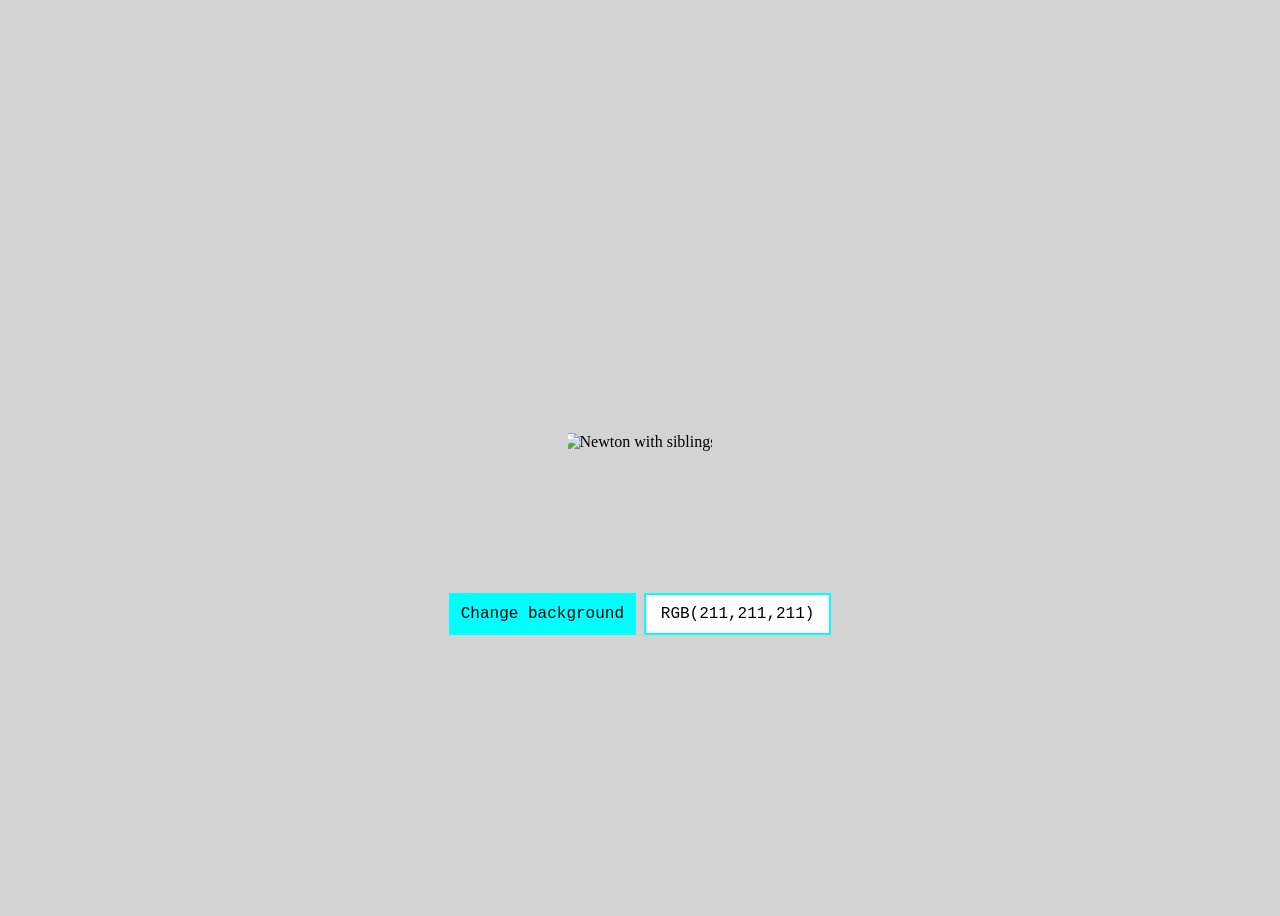
==== text_bg_clip/index.html @ f4d77bea "Renamed folder and files for bg clip" ====
<!DOCTYPE html>
<html lang="en">
<head>
    <meta charset="UTF-8">
    <meta name="viewport" content="width=device-width, initial-scale=1.0">
    <title>Text Background Clip</title>
    <link rel="stylesheet" href="style.css">
</head>
<body>
    <h1>Waran Newton<br>Mono Korsuk</h1>
    <figure>
        <img src="IMG_20211221_075939_994_transcpr.jpg" alt="Newton with siblings"></img>
    </figure>
    <div>
        <button>Change background</button>
        <output>RGB(211,211,211)</output>
    </div>
    <script src="app.js"></script>
</body>
</html>
---- text_bg_clip/style.css ----
body *{
    margin: 0;
    padding: 0%;
    box-sizing: border-box;
}
body{
    display: flex;
    align-items: center;
    min-height: 100vh;
    justify-content: center;
    flex-direction: column;
    text-align: center;
    background-color: rgb(211,211,211);
    transition: .5s;
}
h1{
    font-size: 5rem;
    font-weight: 900;
    font-family: Arial, Helvetica, sans-serif;
    text-transform: uppercase;
    letter-spacing: -15px;
    line-height: .75;
    padding: .5rem 1rem;
    background: url(IMG_20211221_075939_994_transcpr.jpg) no-repeat center/cover;
    background-clip: text;
    -webkit-background-clip: text;
    color: transparent;
    max-width: 850px;
}
figure,div{
    max-height: 400px;
    max-width: 550px;
    aspect-ratio: 1/1;
    overflow: hidden;
    height: 24%;
    object-fit: cover;
    margin-block-start: 1rem;
    transition: .2s;
}
figure img{
    transition: inherit;
    object-fit: cover;
    width: 100%;
    margin: -.275rem;
}
figure img.hovered{
    scale: 2;
    cursor: zoom-in;
}
figure:has(img.hovered){
    border-radius: 23rem;
    border: .125rem solid aqua;
    background-clip: border-box;
} 
button,output{
    padding: 10px;
    font: 1rem monospace;
    background-color: aqua;
    max-width: 2500px;
    border: none;                  ;
    transition-property: filter ,background-color;
    transition-duration: .3s;
    background-color: white;
    display: grid;
    place-content: center;
    border: 2px solid aqua;
}
button{
    background-color: aqua;
    cursor: pointer;
}
button:hover{
    background-color: #7ef;
    border: solid 2px green;
    padding-block: 8px;
}
button:active{
    filter: brightness(.8);
}
div:has(button){
    border-radius: 0%;
    display: grid;
    grid-template-columns: 1fr 1fr;
    gap: .5rem;
    aspect-ratio: unset;
}
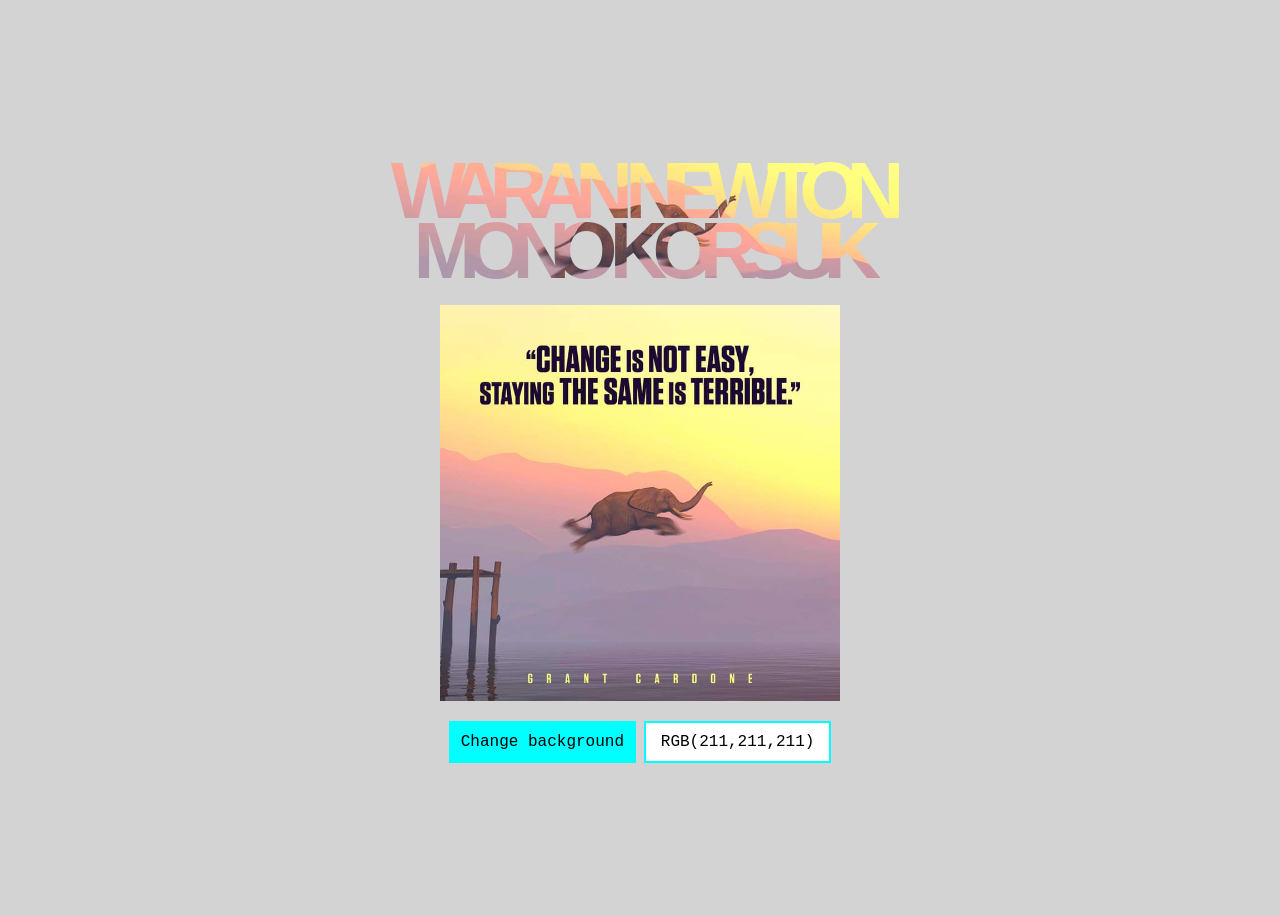
==== commit ae6f6abf: "renamed image and reduced border of img on hover" ====
--- a/text_bg_clip/index.html
+++ b/text_bg_clip/index.html
@@ -9,7 +9,7 @@
 <body>
     <h1>Waran Newton<br>Mono Korsuk</h1>
     <figure>
-        <img src="IMG_20211221_075939_994_transcpr.jpg" alt="Newton with siblings"></img>
+        <img src="image.jpg" alt="Newton with siblings"></img>
     </figure>
     <div>
         <button>Change background</button>
--- a/text_bg_clip/style.css
+++ b/text_bg_clip/style.css
@@ -21,7 +21,7 @@
     letter-spacing: -15px;
     line-height: .75;
     padding: .5rem 1rem;
-    background: url(IMG_20211221_075939_994_transcpr.jpg) no-repeat center/cover;
+    background: url(image.jpg) no-repeat center/cover;
     background-clip: text;
     -webkit-background-clip: text;
     color: transparent;
@@ -48,7 +48,7 @@
     cursor: zoom-in;
 }
 figure:has(img.hovered){
-    border-radius: 23rem;
+    border-radius: 2rem;
     border: .125rem solid aqua;
     background-clip: border-box;
 } 
@@ -83,4 +83,4 @@
     grid-template-columns: 1fr 1fr;
     gap: .5rem;
     aspect-ratio: unset;
-}+}
